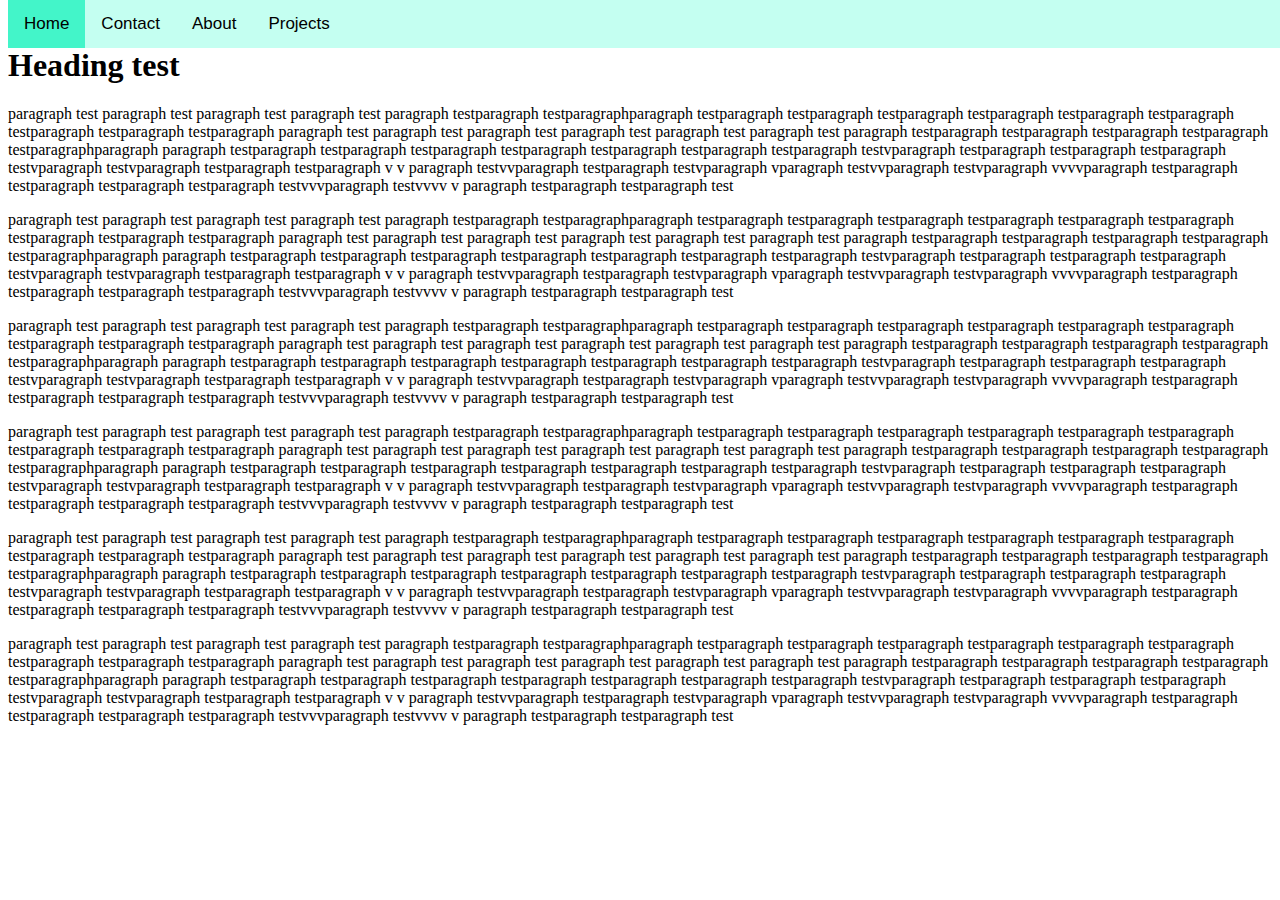
==== index.html @ 0ac911b8 "moved navbar to seprate css" ====
<!DOCTYPE html>
<html>
<meta charset="UTF-8">
<meta name="viewport" content="width=device-width, initial-scale=1">
<head>
	<link rel="stylesheet" href="index.css">
	<link rel="stylesheet" href="nav.css">
	<script     src="https://ajax.googleapis.com/ajax/libs/jquery/1.12.4/jquery.min.js"></script>
	<title>It's all about Caitlin</title>
</head>
<body>
<div class="topnav" id="navbar">
	<a class="active" href="index.html">Home</a>
	<a class="navbtn" href="contact.html">Contact</a>
	<a class="navbtn" href="#about">About</a>

	<div class="dropdown">
		<a class="navbtn" href="#projects">Projects</a>
		<div class="dropdown-content">
			<a href="#1">1</a>
			<a href="#2">2</a>
			<a href="#3">3</a>
		</div>
	</div>
</div>
<div class="main">
	<h1>Heading test</h1>
	<p>paragraph test paragraph test paragraph test paragraph test paragraph testparagraph testparagraphparagraph testparagraph testparagraph testparagraph testparagraph testparagraph testparagraph testparagraph testparagraph testparagraph paragraph test paragraph test paragraph test paragraph test paragraph test paragraph test paragraph testparagraph testparagraph testparagraph testparagraph testparagraphparagraph paragraph testparagraph testparagraph testparagraph testparagraph testparagraph testparagraph testparagraph testvparagraph testparagraph testparagraph testparagraph testvparagraph testvparagraph testparagraph testparagraph v v paragraph testvvparagraph testparagraph testvparagraph vparagraph testvvparagraph testvparagraph vvvvparagraph testparagraph testparagraph testparagraph testparagraph testvvvparagraph testvvvv v paragraph testparagraph testparagraph test</p>
	<p>paragraph test paragraph test paragraph test paragraph test paragraph testparagraph testparagraphparagraph testparagraph testparagraph testparagraph testparagraph testparagraph testparagraph testparagraph testparagraph testparagraph paragraph test paragraph test paragraph test paragraph test paragraph test paragraph test paragraph testparagraph testparagraph testparagraph testparagraph testparagraphparagraph paragraph testparagraph testparagraph testparagraph testparagraph testparagraph testparagraph testparagraph testvparagraph testparagraph testparagraph testparagraph testvparagraph testvparagraph testparagraph testparagraph v v paragraph testvvparagraph testparagraph testvparagraph vparagraph testvvparagraph testvparagraph vvvvparagraph testparagraph testparagraph testparagraph testparagraph testvvvparagraph testvvvv v paragraph testparagraph testparagraph test</p>
	<p>paragraph test paragraph test paragraph test paragraph test paragraph testparagraph testparagraphparagraph testparagraph testparagraph testparagraph testparagraph testparagraph testparagraph testparagraph testparagraph testparagraph paragraph test paragraph test paragraph test paragraph test paragraph test paragraph test paragraph testparagraph testparagraph testparagraph testparagraph testparagraphparagraph paragraph testparagraph testparagraph testparagraph testparagraph testparagraph testparagraph testparagraph testvparagraph testparagraph testparagraph testparagraph testvparagraph testvparagraph testparagraph testparagraph v v paragraph testvvparagraph testparagraph testvparagraph vparagraph testvvparagraph testvparagraph vvvvparagraph testparagraph testparagraph testparagraph testparagraph testvvvparagraph testvvvv v paragraph testparagraph testparagraph test</p>
	<p>paragraph test paragraph test paragraph test paragraph test paragraph testparagraph testparagraphparagraph testparagraph testparagraph testparagraph testparagraph testparagraph testparagraph testparagraph testparagraph testparagraph paragraph test paragraph test paragraph test paragraph test paragraph test paragraph test paragraph testparagraph testparagraph testparagraph testparagraph testparagraphparagraph paragraph testparagraph testparagraph testparagraph testparagraph testparagraph testparagraph testparagraph testvparagraph testparagraph testparagraph testparagraph testvparagraph testvparagraph testparagraph testparagraph v v paragraph testvvparagraph testparagraph testvparagraph vparagraph testvvparagraph testvparagraph vvvvparagraph testparagraph testparagraph testparagraph testparagraph testvvvparagraph testvvvv v paragraph testparagraph testparagraph test</p>
	<p>paragraph test paragraph test paragraph test paragraph test paragraph testparagraph testparagraphparagraph testparagraph testparagraph testparagraph testparagraph testparagraph testparagraph testparagraph testparagraph testparagraph paragraph test paragraph test paragraph test paragraph test paragraph test paragraph test paragraph testparagraph testparagraph testparagraph testparagraph testparagraphparagraph paragraph testparagraph testparagraph testparagraph testparagraph testparagraph testparagraph testparagraph testvparagraph testparagraph testparagraph testparagraph testvparagraph testvparagraph testparagraph testparagraph v v paragraph testvvparagraph testparagraph testvparagraph vparagraph testvvparagraph testvparagraph vvvvparagraph testparagraph testparagraph testparagraph testparagraph testvvvparagraph testvvvv v paragraph testparagraph testparagraph test</p>
	<p>paragraph test paragraph test paragraph test paragraph test paragraph testparagraph testparagraphparagraph testparagraph testparagraph testparagraph testparagraph testparagraph testparagraph testparagraph testparagraph testparagraph paragraph test paragraph test paragraph test paragraph test paragraph test paragraph test paragraph testparagraph testparagraph testparagraph testparagraph testparagraphparagraph paragraph testparagraph testparagraph testparagraph testparagraph testparagraph testparagraph testparagraph testvparagraph testparagraph testparagraph testparagraph testvparagraph testvparagraph testparagraph testparagraph v v paragraph testvvparagraph testparagraph testvparagraph vparagraph testvvparagraph testvparagraph vvvvparagraph testparagraph testparagraph testparagraph testparagraph testvvvparagraph testvvvv v paragraph testparagraph testparagraph test</p>
</div>
</body>
<script type="text/javascript">
	// Get the container element
var btnContainer = document.getElementById("navbar");

// Get all buttons with class="btn" inside the container
var btns = btnContainer.getElementsByClassName("navbtn");

// Loop through the buttons and add the active class to the current/clicked button
for (var i = 0; i < btns.length; i++) 
{
  btns[i].addEventListener("click", function() 
  {
    var current = document.getElementsByClassName("active");
    current[0].className = current[0].className.replace("active", "navbtn");
    this.className = "active";
  });
}
</script>
</html>
---- index.css ----
.dropdown
{
	float: left;
	overflow: hidden;
}

.dropdown a:hover
{
	color: black;
}

.dropdown-content
{
	display: none;
	background-color: #ffffff;
	min-width: auto;
	box-shadow: 0px 8px 16px 0px rgba(0,0,0,0.2);
	z-index: 1;
}

.dropdown-content a
{
	float: none;
  	color: black;
  	padding: 14px 16px;
  	text-decoration: none;
  	display: block;
  	text-align: center;
}

.dropdown-content a:hover
{
	background-color: #43F5C9;
	color: black;
}

.dropdown:hover .dropdown-content
{
	display: block;
	position: absolute;
	top: 56px;
}
---- nav.css ----
.topnav 
{
	background-color: #C4FFF1;
	overflow: hidden;
	font-family: Arial;
	position: fixed;
	top: 0;
	width: 100%
}

.topnav a
{
	float:left;
	color: black;
	text-align: center;
	margin: 0;
	padding: 14px 16px;
	text-decoration: none;
	font-size: 17px;
}

.topnav a:hover, .dropdown:hover
{
	background-color: #43F5C9;
	color: black;
}

.topnav .navbtn
{
	background-color: #C4FFF1;
	color: black;
}


.topnav .active
{
	background-color: #43F5C9;
	color: black;
}

.main
{
	margin-top: 47px;
}
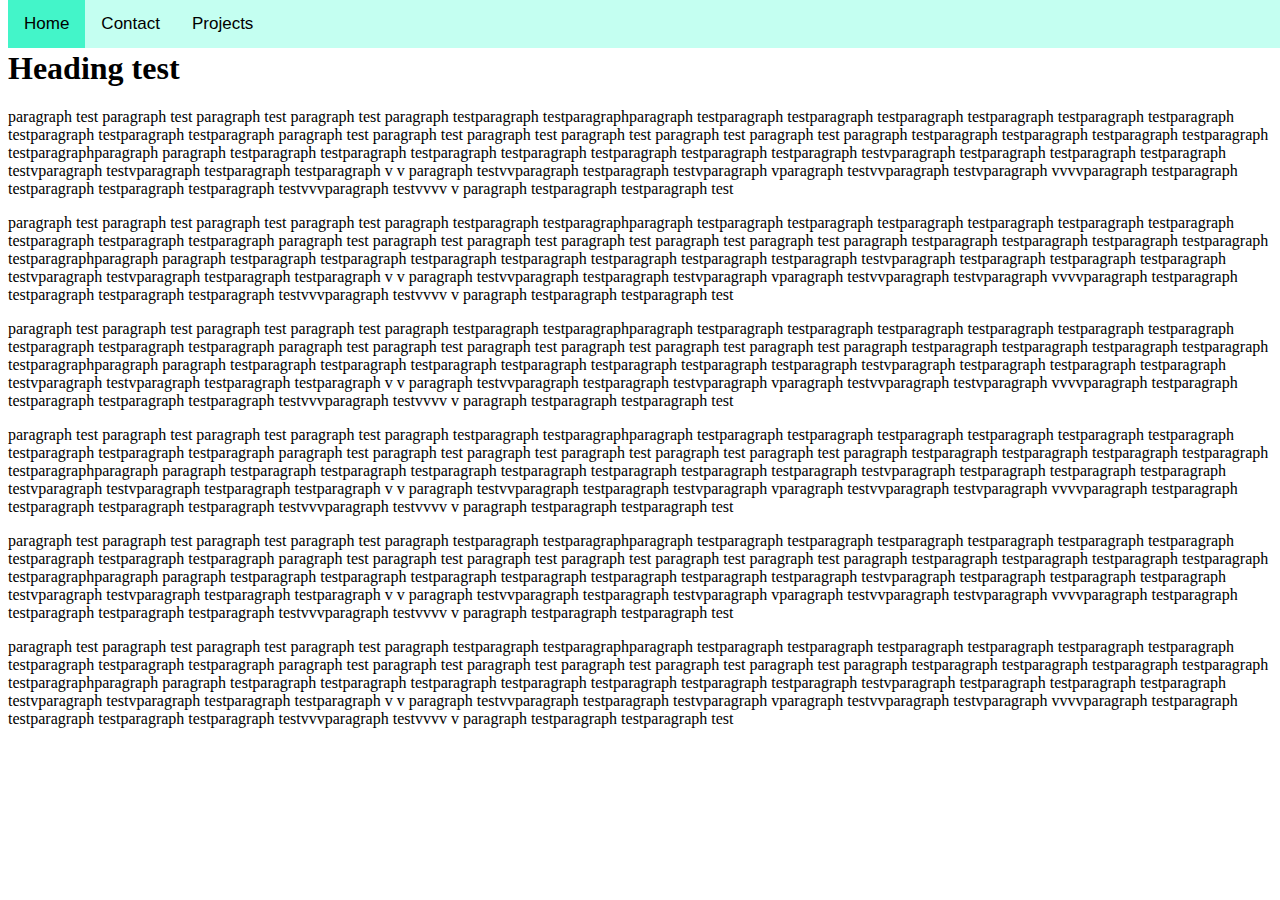
==== commit ca2520a9: "started columns for projects" ====
--- a/index.html
+++ b/index.html
@@ -12,16 +12,7 @@
 <div class="topnav" id="navbar">
 	<a class="active" href="index.html">Home</a>
 	<a class="navbtn" href="contact.html">Contact</a>
-	<a class="navbtn" href="#about">About</a>
-
-	<div class="dropdown">
-		<a class="navbtn" href="#projects">Projects</a>
-		<div class="dropdown-content">
-			<a href="#1">1</a>
-			<a href="#2">2</a>
-			<a href="#3">3</a>
-		</div>
-	</div>
+	<a class="navbtn" href="projects.html">Projects</a>
 </div>
 <div class="main">
 	<h1>Heading test</h1>
--- a/nav.css
+++ b/nav.css
@@ -19,7 +19,7 @@
 	font-size: 17px;
 }
 
-.topnav a:hover, .dropdown:hover
+.topnav a:hover
 {
 	background-color: #43F5C9;
 	color: black;
@@ -40,5 +40,5 @@
 
 .main
 {
-	margin-top: 47px;
+	margin-top: 50px;
 }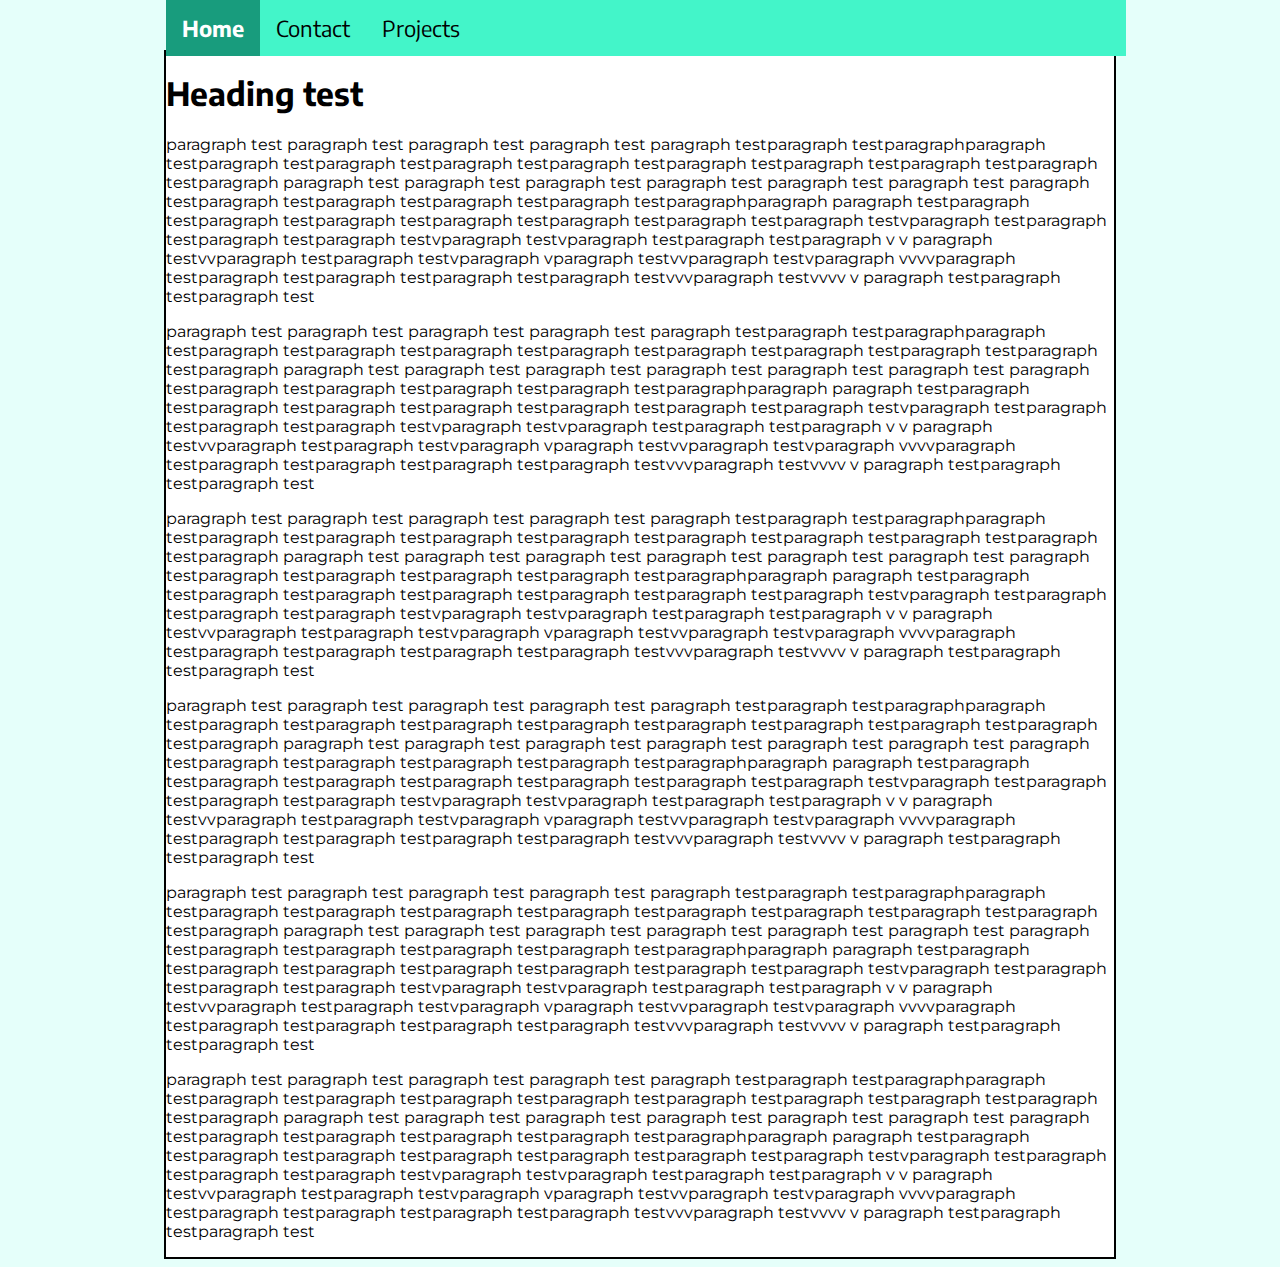
==== commit 6ede51e5: "update for erika" ====
--- a/index.html
+++ b/index.html
@@ -3,18 +3,22 @@
 <meta charset="UTF-8">
 <meta name="viewport" content="width=device-width, initial-scale=1">
 <head>
+	<link rel="stylesheet" href="nav.css">
 	<link rel="stylesheet" href="index.css">
-	<link rel="stylesheet" href="nav.css">
-	<script     src="https://ajax.googleapis.com/ajax/libs/jquery/1.12.4/jquery.min.js"></script>
+	<link href='https://fonts.googleapis.com/css?family=Encode Sans' rel='stylesheet'>
+	<link href='https://fonts.googleapis.com/css?family=Montserrat' rel='stylesheet'>
+	<script src="https://ajax.googleapis.com/ajax/libs/jquery/1.12.4/jquery.min.js"></script>
 	<title>It's all about Caitlin</title>
 </head>
+
+<div class="main">
 <body>
-<div class="topnav" id="navbar">
-	<a class="active" href="index.html">Home</a>
-	<a class="navbtn" href="contact.html">Contact</a>
-	<a class="navbtn" href="projects.html">Projects</a>
-</div>
-<div class="main">
+	<div class="topnav" id="navbar">
+		<a class="active" href="index.html">Home</a>
+		<a class="navbtn" href="contact.html">Contact</a>
+		<a class="navbtn" href="projects.html">Projects</a>
+	</div>
+
 	<h1>Heading test</h1>
 	<p>paragraph test paragraph test paragraph test paragraph test paragraph testparagraph testparagraphparagraph testparagraph testparagraph testparagraph testparagraph testparagraph testparagraph testparagraph testparagraph testparagraph paragraph test paragraph test paragraph test paragraph test paragraph test paragraph test paragraph testparagraph testparagraph testparagraph testparagraph testparagraphparagraph paragraph testparagraph testparagraph testparagraph testparagraph testparagraph testparagraph testparagraph testvparagraph testparagraph testparagraph testparagraph testvparagraph testvparagraph testparagraph testparagraph v v paragraph testvvparagraph testparagraph testvparagraph vparagraph testvvparagraph testvparagraph vvvvparagraph testparagraph testparagraph testparagraph testparagraph testvvvparagraph testvvvv v paragraph testparagraph testparagraph test</p>
 	<p>paragraph test paragraph test paragraph test paragraph test paragraph testparagraph testparagraphparagraph testparagraph testparagraph testparagraph testparagraph testparagraph testparagraph testparagraph testparagraph testparagraph paragraph test paragraph test paragraph test paragraph test paragraph test paragraph test paragraph testparagraph testparagraph testparagraph testparagraph testparagraphparagraph paragraph testparagraph testparagraph testparagraph testparagraph testparagraph testparagraph testparagraph testvparagraph testparagraph testparagraph testparagraph testvparagraph testvparagraph testparagraph testparagraph v v paragraph testvvparagraph testparagraph testvparagraph vparagraph testvvparagraph testvparagraph vvvvparagraph testparagraph testparagraph testparagraph testparagraph testvvvparagraph testvvvv v paragraph testparagraph testparagraph test</p>
@@ -22,8 +26,9 @@
 	<p>paragraph test paragraph test paragraph test paragraph test paragraph testparagraph testparagraphparagraph testparagraph testparagraph testparagraph testparagraph testparagraph testparagraph testparagraph testparagraph testparagraph paragraph test paragraph test paragraph test paragraph test paragraph test paragraph test paragraph testparagraph testparagraph testparagraph testparagraph testparagraphparagraph paragraph testparagraph testparagraph testparagraph testparagraph testparagraph testparagraph testparagraph testvparagraph testparagraph testparagraph testparagraph testvparagraph testvparagraph testparagraph testparagraph v v paragraph testvvparagraph testparagraph testvparagraph vparagraph testvvparagraph testvparagraph vvvvparagraph testparagraph testparagraph testparagraph testparagraph testvvvparagraph testvvvv v paragraph testparagraph testparagraph test</p>
 	<p>paragraph test paragraph test paragraph test paragraph test paragraph testparagraph testparagraphparagraph testparagraph testparagraph testparagraph testparagraph testparagraph testparagraph testparagraph testparagraph testparagraph paragraph test paragraph test paragraph test paragraph test paragraph test paragraph test paragraph testparagraph testparagraph testparagraph testparagraph testparagraphparagraph paragraph testparagraph testparagraph testparagraph testparagraph testparagraph testparagraph testparagraph testvparagraph testparagraph testparagraph testparagraph testvparagraph testvparagraph testparagraph testparagraph v v paragraph testvvparagraph testparagraph testvparagraph vparagraph testvvparagraph testvparagraph vvvvparagraph testparagraph testparagraph testparagraph testparagraph testvvvparagraph testvvvv v paragraph testparagraph testparagraph test</p>
 	<p>paragraph test paragraph test paragraph test paragraph test paragraph testparagraph testparagraphparagraph testparagraph testparagraph testparagraph testparagraph testparagraph testparagraph testparagraph testparagraph testparagraph paragraph test paragraph test paragraph test paragraph test paragraph test paragraph test paragraph testparagraph testparagraph testparagraph testparagraph testparagraphparagraph paragraph testparagraph testparagraph testparagraph testparagraph testparagraph testparagraph testparagraph testvparagraph testparagraph testparagraph testparagraph testvparagraph testvparagraph testparagraph testparagraph v v paragraph testvvparagraph testparagraph testvparagraph vparagraph testvvparagraph testvparagraph vvvvparagraph testparagraph testparagraph testparagraph testparagraph testvvvparagraph testvvvv v paragraph testparagraph testparagraph test</p>
+</body>
 </div>
-</body>
+
 <script type="text/javascript">
 	// Get the container element
 var btnContainer = document.getElementById("navbar");
--- a/nav.css
+++ b/nav.css
@@ -1,11 +1,11 @@
 .topnav 
 {
-	background-color: #C4FFF1;
+	background-color: #43F5C9;
 	overflow: hidden;
-	font-family: Arial;
+	font-family: 'Encode Sans';
 	position: fixed;
 	top: 0;
-	width: 100%
+	width: 75%
 }
 
 .topnav a
@@ -16,29 +16,45 @@
 	margin: 0;
 	padding: 14px 16px;
 	text-decoration: none;
-	font-size: 17px;
+	font-size: 22px;
 }
 
 .topnav a:hover
 {
-	background-color: #43F5C9;
-	color: black;
+	background-color: #189C7D;
+	color: white;
 }
 
 .topnav .navbtn
 {
-	background-color: #C4FFF1;
 	color: black;
 }
 
 
 .topnav .active
 {
-	background-color: #43F5C9;
-	color: black;
+	background-color: #189C7D;
+	color: white;
+	font-weight: bold;
+}
+
+p
+{
+	font-family: 'Montserrat';
 }
 
 .main
 {
+	border: 2px solid black;
+	width: 75%;
 	margin-top: 50px;
+	margin-left: auto;
+	margin-right: auto;
+	font-family: 'Encode Sans';
+	background-color: #FFFFFF;
+}
+
+body
+{
+	background-color: #E5FFFA;
 }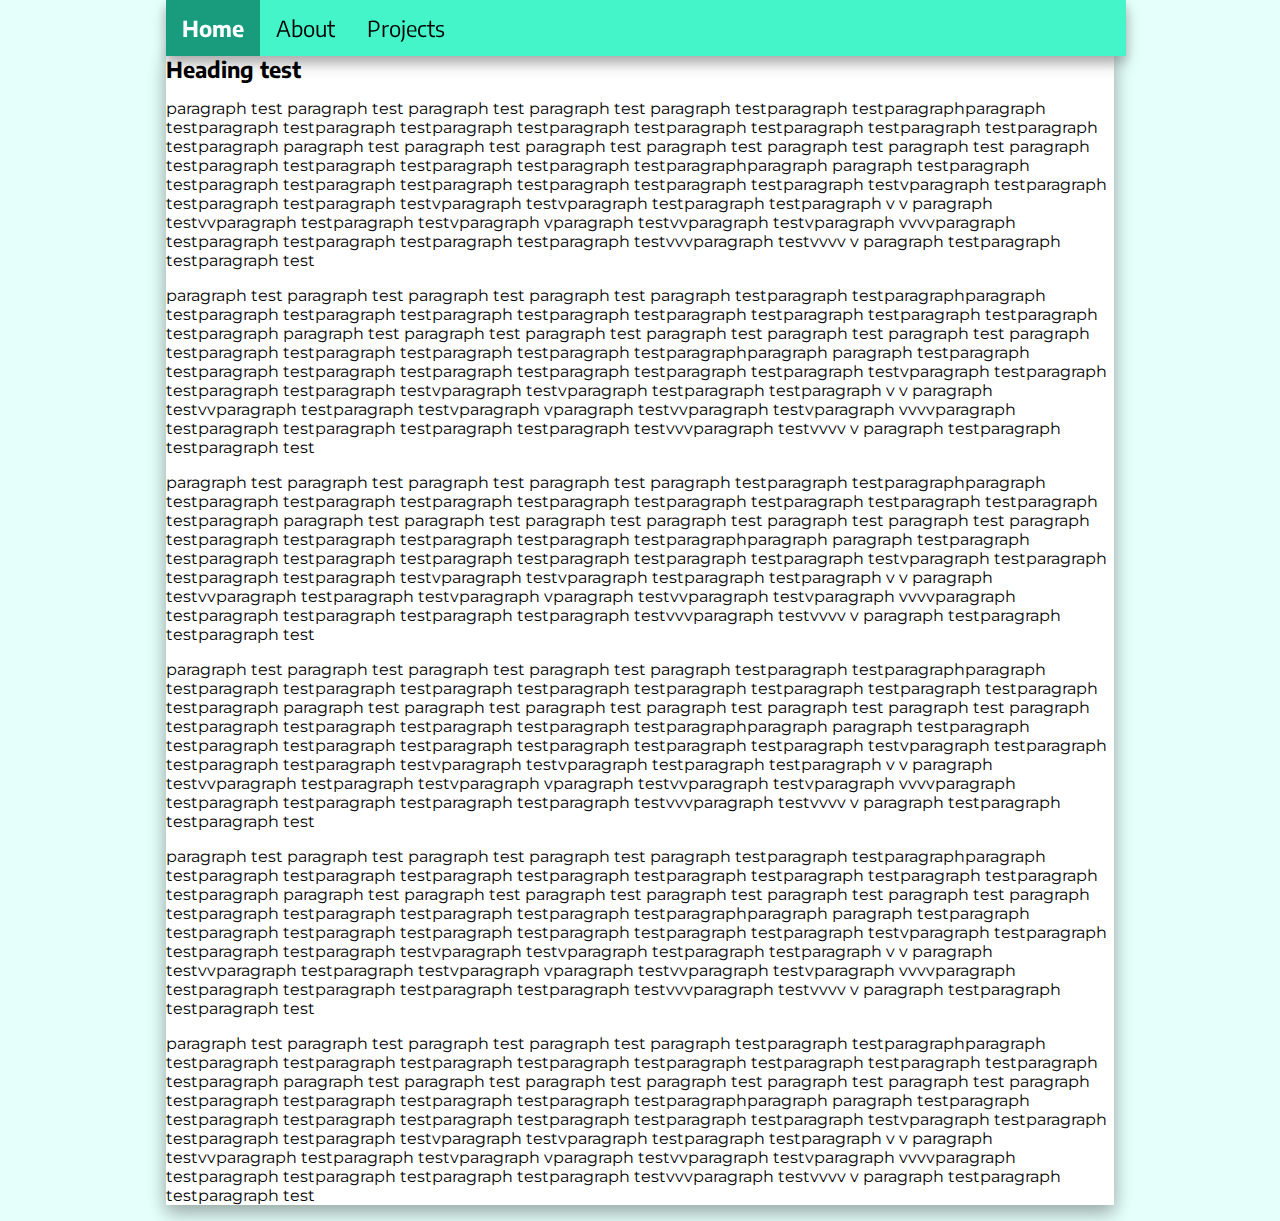
==== commit b5b74349: "about page update! buttons! shadows!" ====
--- a/index.html
+++ b/index.html
@@ -5,8 +5,9 @@
 <head>
 	<link rel="stylesheet" href="nav.css">
 	<link rel="stylesheet" href="index.css">
-	<link href='https://fonts.googleapis.com/css?family=Encode Sans' rel='stylesheet'>
-	<link href='https://fonts.googleapis.com/css?family=Montserrat' rel='stylesheet'>
+	<style>
+		@import url('https://fonts.googleapis.com/css?family=Encode+Sans|Montserrat');
+	</style>
 	<script src="https://ajax.googleapis.com/ajax/libs/jquery/1.12.4/jquery.min.js"></script>
 	<title>It's all about Caitlin</title>
 </head>
@@ -15,7 +16,7 @@
 <body>
 	<div class="topnav" id="navbar">
 		<a class="active" href="index.html">Home</a>
-		<a class="navbtn" href="contact.html">Contact</a>
+		<a class="navbtn" href="about.html">About</a>
 		<a class="navbtn" href="projects.html">Projects</a>
 	</div>
 
--- a/nav.css
+++ b/nav.css
@@ -4,13 +4,15 @@
 	overflow: hidden;
 	font-family: 'Encode Sans';
 	position: fixed;
+	z-index: 30;
 	top: 0;
-	width: 75%
+	width: inherit;
+	box-shadow: 0 8px 16px 0 rgba(0,0,0,0.2), 0 6px 10px 0 rgba(0,0,0,0.19);
 }
 
 .topnav a
 {
-	float:left;
+	float: left;
 	color: black;
 	text-align: center;
 	margin: 0;
@@ -23,6 +25,7 @@
 {
 	background-color: #189C7D;
 	color: white;
+	font-weight: bolder;
 }
 
 .topnav .navbtn
@@ -35,6 +38,24 @@
 {
 	background-color: #189C7D;
 	color: white;
+	font-weight: bolder;
+}
+
+.main
+{
+	/*border: 2px solid black;*/
+	width: 75%;
+	margin-top: 55px;
+	margin-left: auto;
+	margin-right: auto;
+	font-family: 'Encode Sans';
+	background-color: #FFFFFF;
+	box-shadow: 0 8px 16px 0 rgba(0,0,0,0.2), 0 6px 20px 0 rgba(0,0,0,0.19);
+}
+
+h1
+{
+	font-size: 22px;
 	font-weight: bold;
 }
 
@@ -43,17 +64,6 @@
 	font-family: 'Montserrat';
 }
 
-.main
-{
-	border: 2px solid black;
-	width: 75%;
-	margin-top: 50px;
-	margin-left: auto;
-	margin-right: auto;
-	font-family: 'Encode Sans';
-	background-color: #FFFFFF;
-}
-
 body
 {
 	background-color: #E5FFFA;
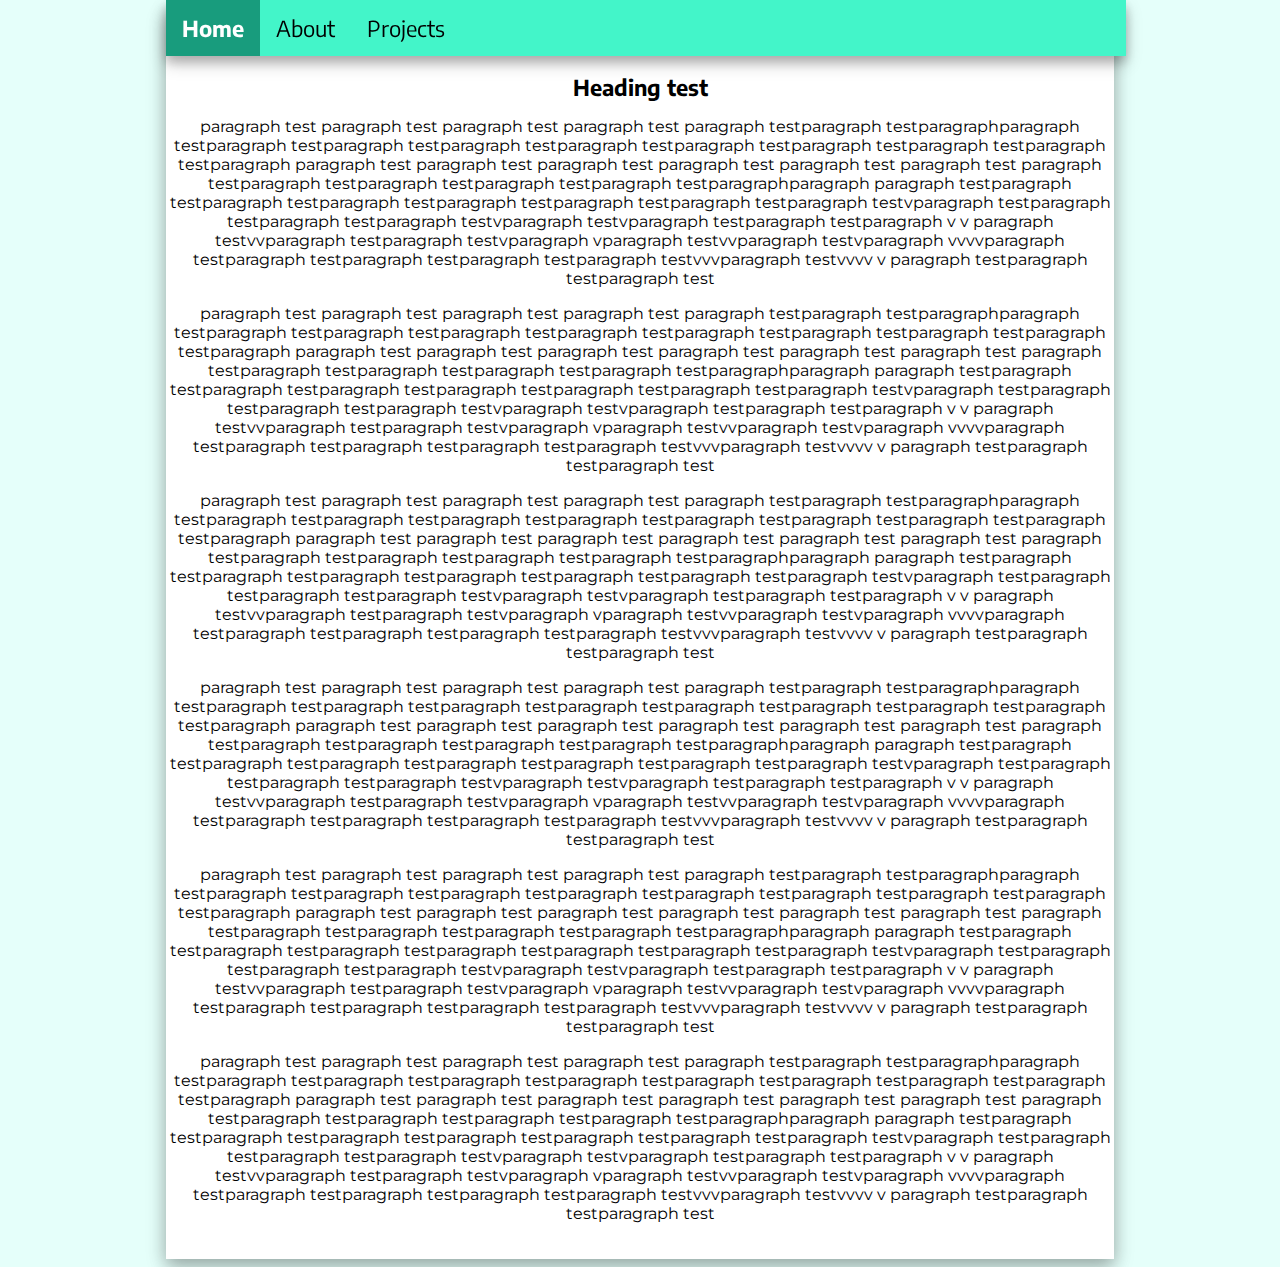
==== commit ccda8257: "project info, more pictures, padding fixes" ====
--- a/index.html
+++ b/index.html
@@ -19,7 +19,6 @@
 		<a class="navbtn" href="about.html">About</a>
 		<a class="navbtn" href="projects.html">Projects</a>
 	</div>
-
 	<h1>Heading test</h1>
 	<p>paragraph test paragraph test paragraph test paragraph test paragraph testparagraph testparagraphparagraph testparagraph testparagraph testparagraph testparagraph testparagraph testparagraph testparagraph testparagraph testparagraph paragraph test paragraph test paragraph test paragraph test paragraph test paragraph test paragraph testparagraph testparagraph testparagraph testparagraph testparagraphparagraph paragraph testparagraph testparagraph testparagraph testparagraph testparagraph testparagraph testparagraph testvparagraph testparagraph testparagraph testparagraph testvparagraph testvparagraph testparagraph testparagraph v v paragraph testvvparagraph testparagraph testvparagraph vparagraph testvvparagraph testvparagraph vvvvparagraph testparagraph testparagraph testparagraph testparagraph testvvvparagraph testvvvv v paragraph testparagraph testparagraph test</p>
 	<p>paragraph test paragraph test paragraph test paragraph test paragraph testparagraph testparagraphparagraph testparagraph testparagraph testparagraph testparagraph testparagraph testparagraph testparagraph testparagraph testparagraph paragraph test paragraph test paragraph test paragraph test paragraph test paragraph test paragraph testparagraph testparagraph testparagraph testparagraph testparagraphparagraph paragraph testparagraph testparagraph testparagraph testparagraph testparagraph testparagraph testparagraph testvparagraph testparagraph testparagraph testparagraph testvparagraph testvparagraph testparagraph testparagraph v v paragraph testvvparagraph testparagraph testvparagraph vparagraph testvvparagraph testvparagraph vvvvparagraph testparagraph testparagraph testparagraph testparagraph testvvvparagraph testvvvv v paragraph testparagraph testparagraph test</p>
--- a/nav.css
+++ b/nav.css
@@ -43,11 +43,12 @@
 
 .main
 {
-	/*border: 2px solid black;*/
 	width: 75%;
-	margin-top: 55px;
+	padding-top: 50px;
+	padding-bottom: 20px;
 	margin-left: auto;
 	margin-right: auto;
+	text-align: center;
 	font-family: 'Encode Sans';
 	background-color: #FFFFFF;
 	box-shadow: 0 8px 16px 0 rgba(0,0,0,0.2), 0 6px 20px 0 rgba(0,0,0,0.19);
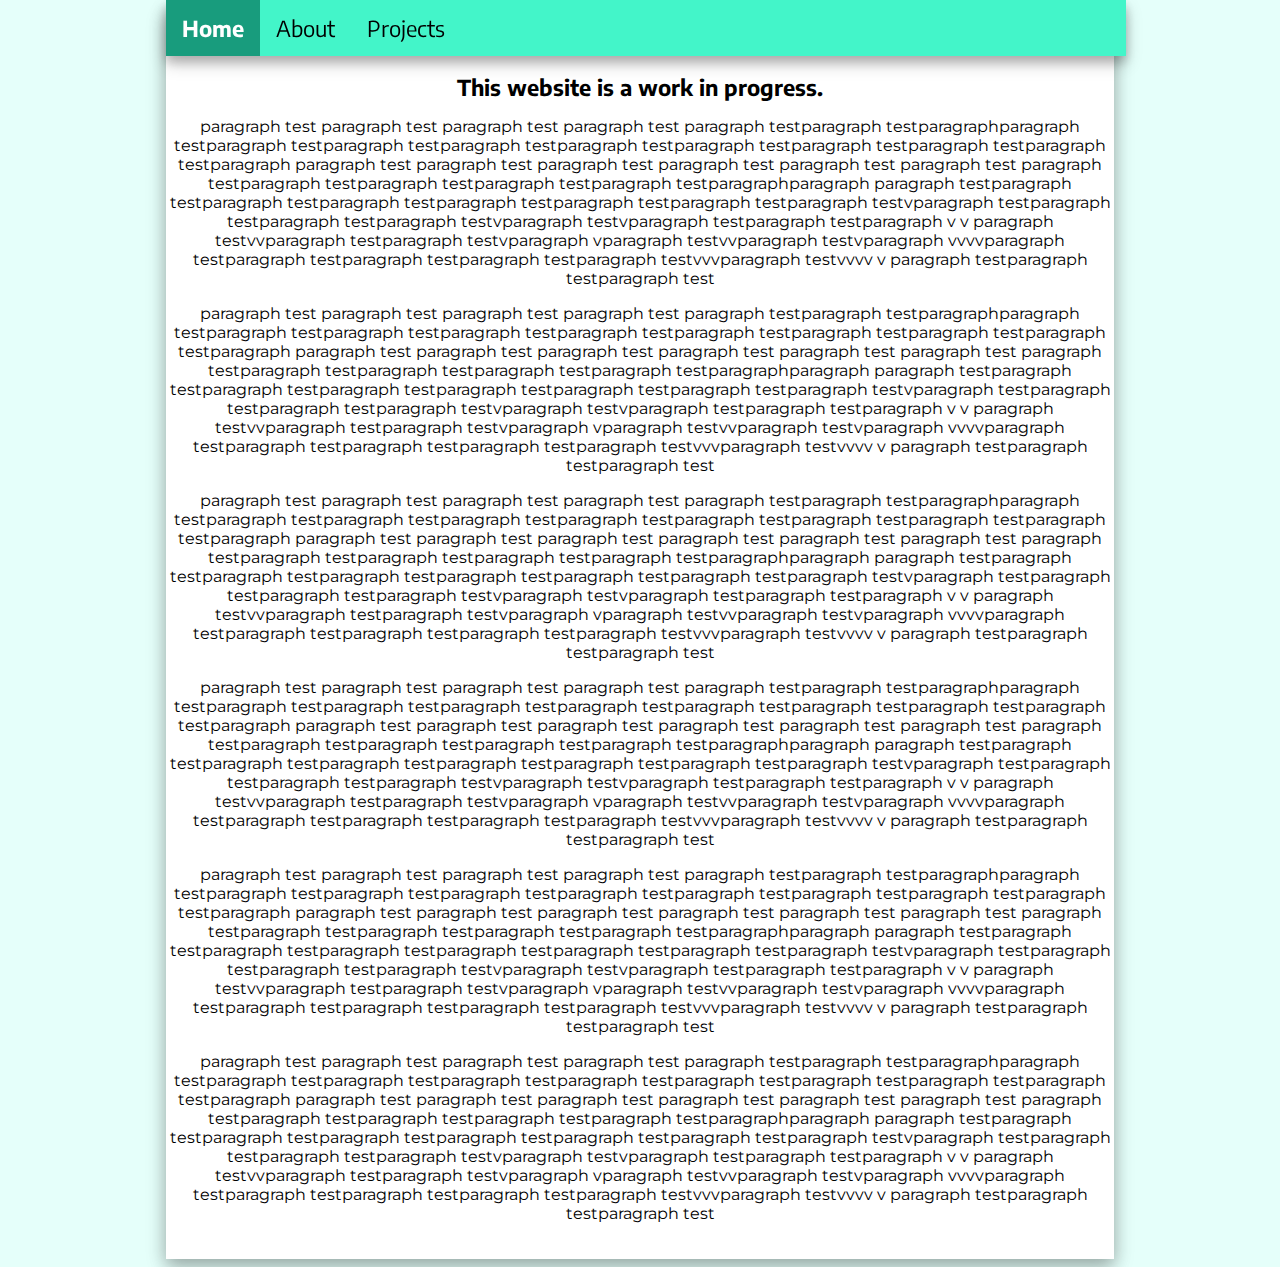
==== commit 8494deba: "WIP" ====
--- a/index.html
+++ b/index.html
@@ -19,7 +19,7 @@
 		<a class="navbtn" href="about.html">About</a>
 		<a class="navbtn" href="projects.html">Projects</a>
 	</div>
-	<h1>Heading test</h1>
+	<h1>This website is a work in progress.</h1>
 	<p>paragraph test paragraph test paragraph test paragraph test paragraph testparagraph testparagraphparagraph testparagraph testparagraph testparagraph testparagraph testparagraph testparagraph testparagraph testparagraph testparagraph paragraph test paragraph test paragraph test paragraph test paragraph test paragraph test paragraph testparagraph testparagraph testparagraph testparagraph testparagraphparagraph paragraph testparagraph testparagraph testparagraph testparagraph testparagraph testparagraph testparagraph testvparagraph testparagraph testparagraph testparagraph testvparagraph testvparagraph testparagraph testparagraph v v paragraph testvvparagraph testparagraph testvparagraph vparagraph testvvparagraph testvparagraph vvvvparagraph testparagraph testparagraph testparagraph testparagraph testvvvparagraph testvvvv v paragraph testparagraph testparagraph test</p>
 	<p>paragraph test paragraph test paragraph test paragraph test paragraph testparagraph testparagraphparagraph testparagraph testparagraph testparagraph testparagraph testparagraph testparagraph testparagraph testparagraph testparagraph paragraph test paragraph test paragraph test paragraph test paragraph test paragraph test paragraph testparagraph testparagraph testparagraph testparagraph testparagraphparagraph paragraph testparagraph testparagraph testparagraph testparagraph testparagraph testparagraph testparagraph testvparagraph testparagraph testparagraph testparagraph testvparagraph testvparagraph testparagraph testparagraph v v paragraph testvvparagraph testparagraph testvparagraph vparagraph testvvparagraph testvparagraph vvvvparagraph testparagraph testparagraph testparagraph testparagraph testvvvparagraph testvvvv v paragraph testparagraph testparagraph test</p>
 	<p>paragraph test paragraph test paragraph test paragraph test paragraph testparagraph testparagraphparagraph testparagraph testparagraph testparagraph testparagraph testparagraph testparagraph testparagraph testparagraph testparagraph paragraph test paragraph test paragraph test paragraph test paragraph test paragraph test paragraph testparagraph testparagraph testparagraph testparagraph testparagraphparagraph paragraph testparagraph testparagraph testparagraph testparagraph testparagraph testparagraph testparagraph testvparagraph testparagraph testparagraph testparagraph testvparagraph testvparagraph testparagraph testparagraph v v paragraph testvvparagraph testparagraph testvparagraph vparagraph testvvparagraph testvparagraph vvvvparagraph testparagraph testparagraph testparagraph testparagraph testvvvparagraph testvvvv v paragraph testparagraph testparagraph test</p>
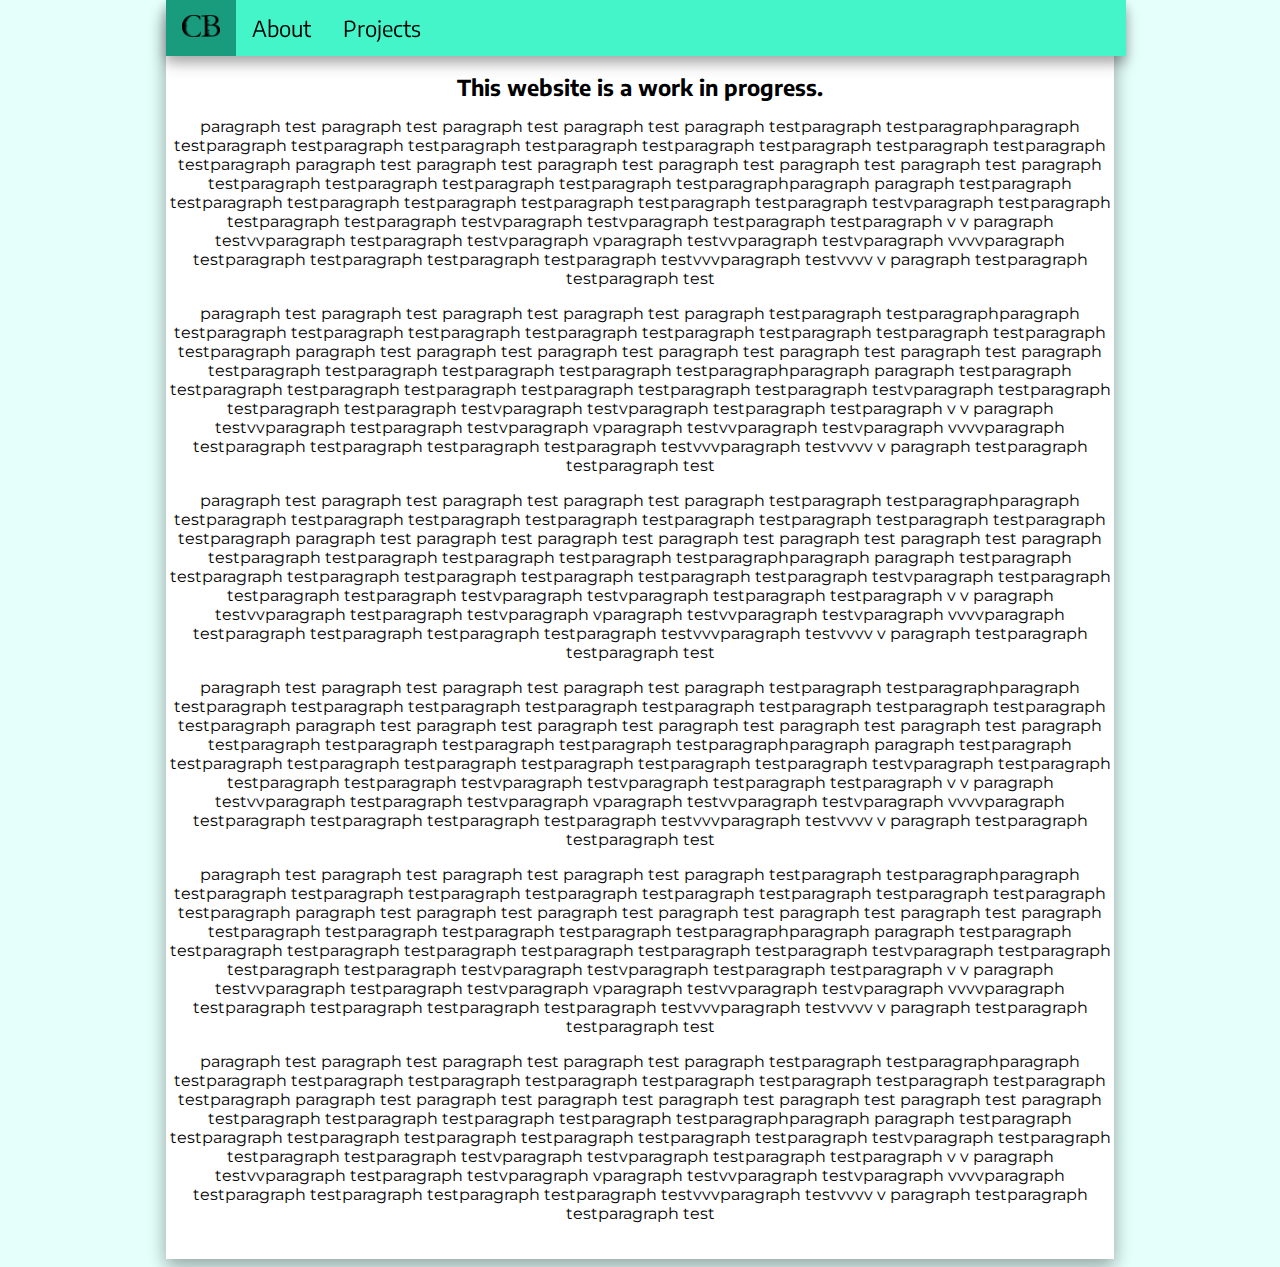
==== commit a961d5de: "logo added" ====
--- a/index.html
+++ b/index.html
@@ -15,7 +15,7 @@
 <div class="main">
 <body>
 	<div class="topnav" id="navbar">
-		<a class="active" href="index.html">Home</a>
+		<a class="active" href="index.html"><img src="images/CB_Logo.png" height="22px" alt="Logo"></a>
 		<a class="navbtn" href="about.html">About</a>
 		<a class="navbtn" href="projects.html">Projects</a>
 	</div>
